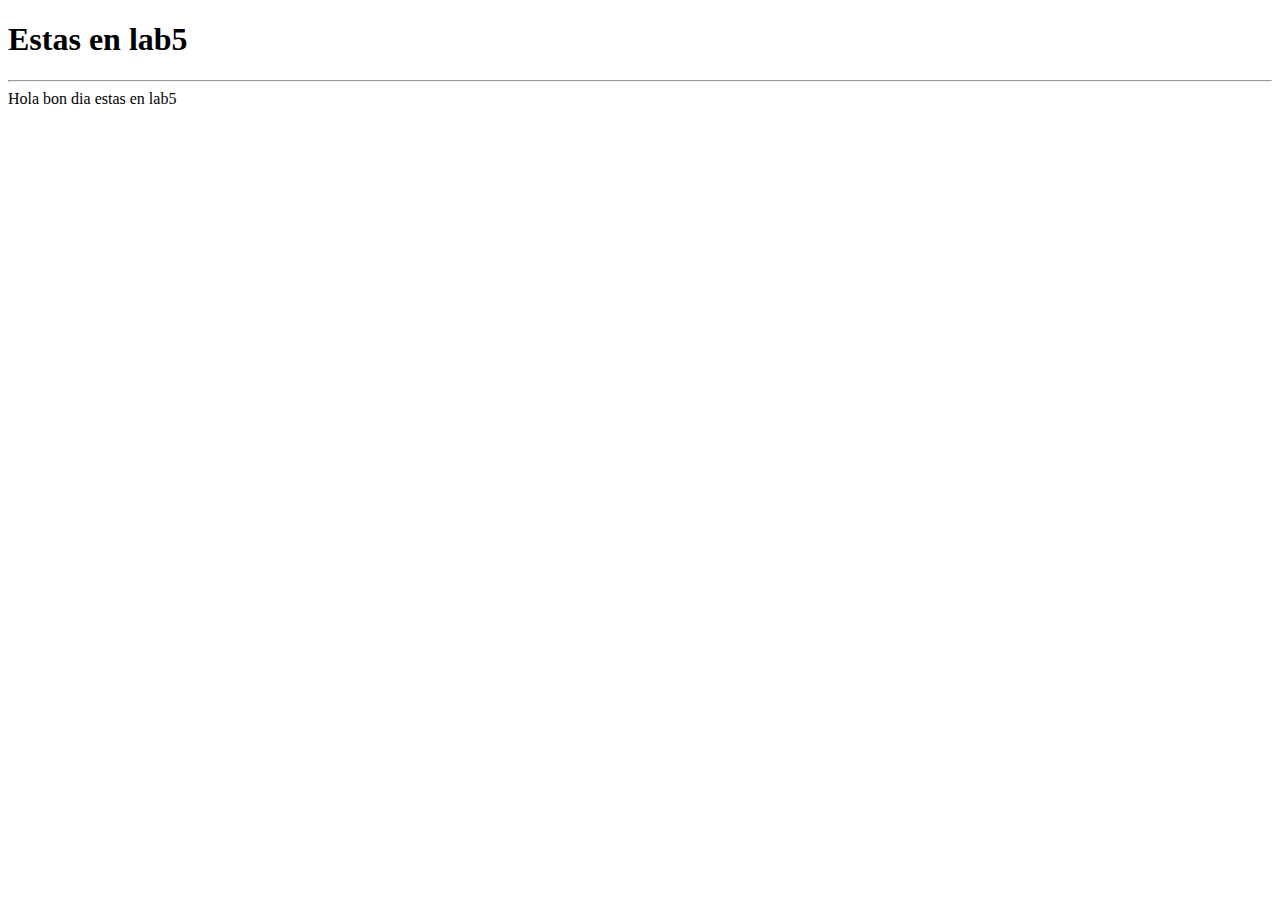
==== lab5.html @ 0ebf2e53 "Web" ====
<!DOCTYPE html>
<html lang="en">
<head>
    <meta charset="UTF-8">
    <meta http-equiv="X-UA-Compatible" content="IE=edge">
    <meta name="viewport" content="width=device-width, initial-scale=1.0">
    <title>Document</title>
    <p><h1>Estas en lab5</h1></p>
    <hr>
    <div>Hola bon dia estas en lab5</div>
</head>
<body>
    
</body>
</html>
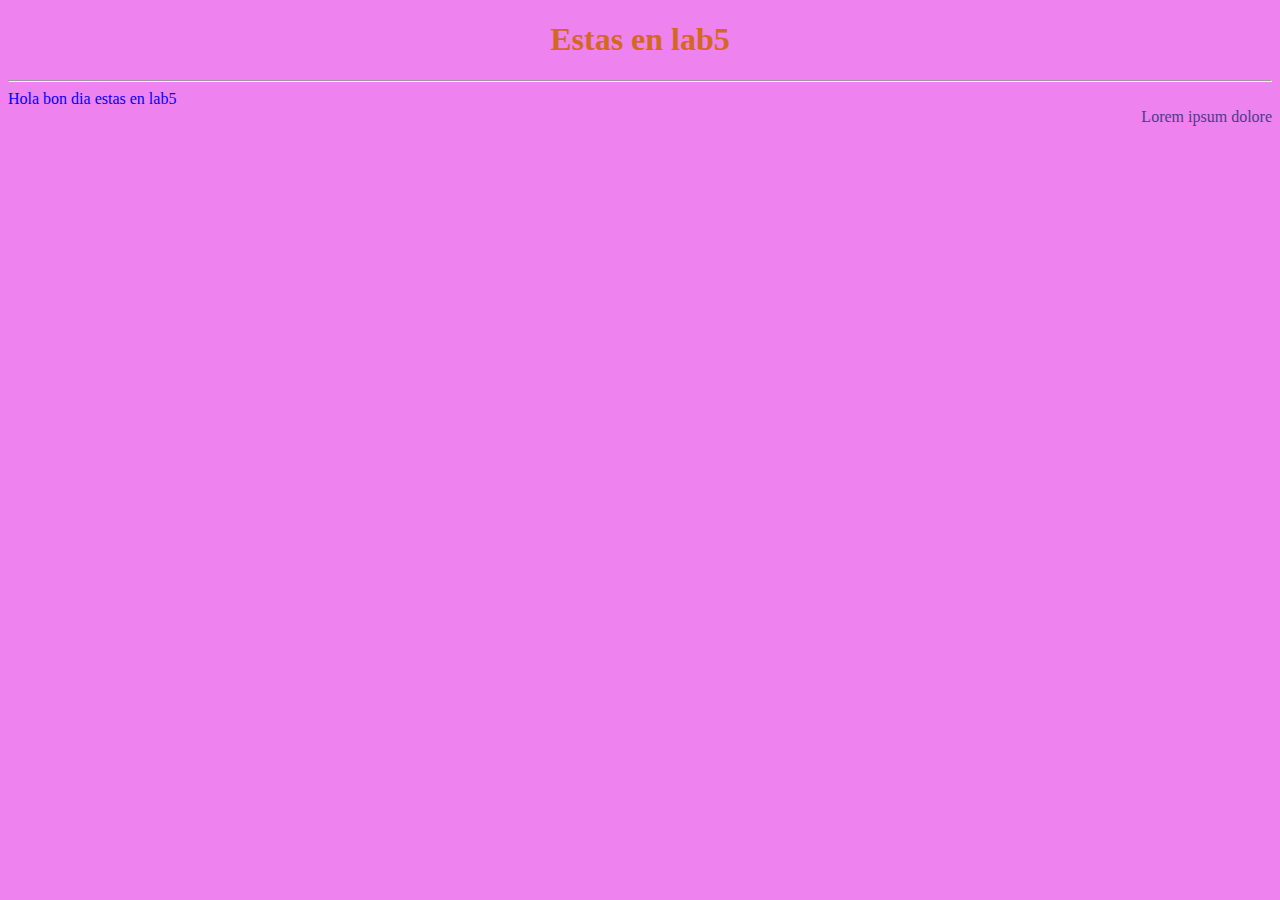
==== commit 034cc1b8: "css" ====
--- a/lab5.html
+++ b/lab5.html
@@ -1,15 +1,19 @@
 <!DOCTYPE html>
 <html lang="en">
+<link rel="stylesheet" href="css/formato.css" >
 <head>
     <meta charset="UTF-8">
     <meta http-equiv="X-UA-Compatible" content="IE=edge">
     <meta name="viewport" content="width=device-width, initial-scale=1.0">
     <title>Document</title>
-    <p><h1>Estas en lab5</h1></p>
-    <hr>
-    <div>Hola bon dia estas en lab5</div>
+    
 </head>
 <body>
+
+    <h1>Estas en lab5</h1>
+    <hr>
+    <div class="hola">Hola bon dia estas en lab5</div>
+    <div id="cosa">Lorem ipsum dolore</div>
     
 </body>
 </html>--- a/css/formato.css
+++ b/css/formato.css
@@ -0,0 +1,16 @@
+body{
+    background-color: violet;
+}
+h1{
+    color: chocolate;
+    text-align: center;
+}
+.hola{
+    color: blue;
+    text-size-adjust: 80px;
+}
+#cosa{
+    color:darkslateblue;
+    text-align: justify;
+    text-align: right;
+}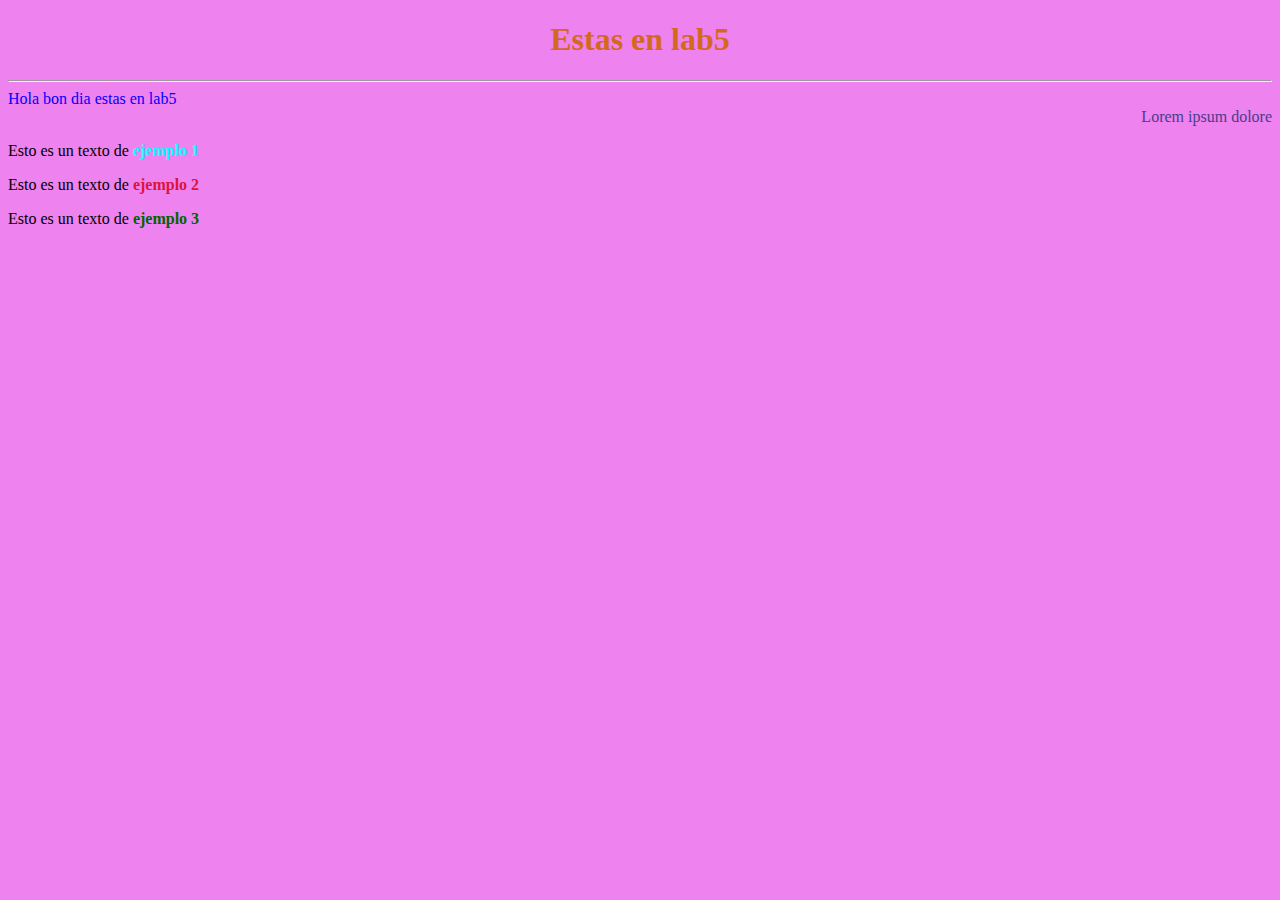
==== commit bcc98fa2: "update" ====
--- a/lab5.html
+++ b/lab5.html
@@ -14,6 +14,9 @@
     <hr>
     <div class="hola">Hola bon dia estas en lab5</div>
     <div id="cosa">Lorem ipsum dolore</div>
+    <p> Esto es un texto de <b id="b1">ejemplo 1</b></p>
+    <p> Esto es un texto de <b id="b2">ejemplo 2</b></p>
+    <p> Esto es un texto de <b id="b3">ejemplo 3</b></p>
     
 </body>
 </html>--- a/css/formato.css
+++ b/css/formato.css
@@ -13,4 +13,13 @@
     color:darkslateblue;
     text-align: justify;
     text-align: right;
+}
+#b1{
+    color:aqua;
+}
+#b2{
+    color:crimson;
+}
+#b3{
+    color:darkgreen;
 }